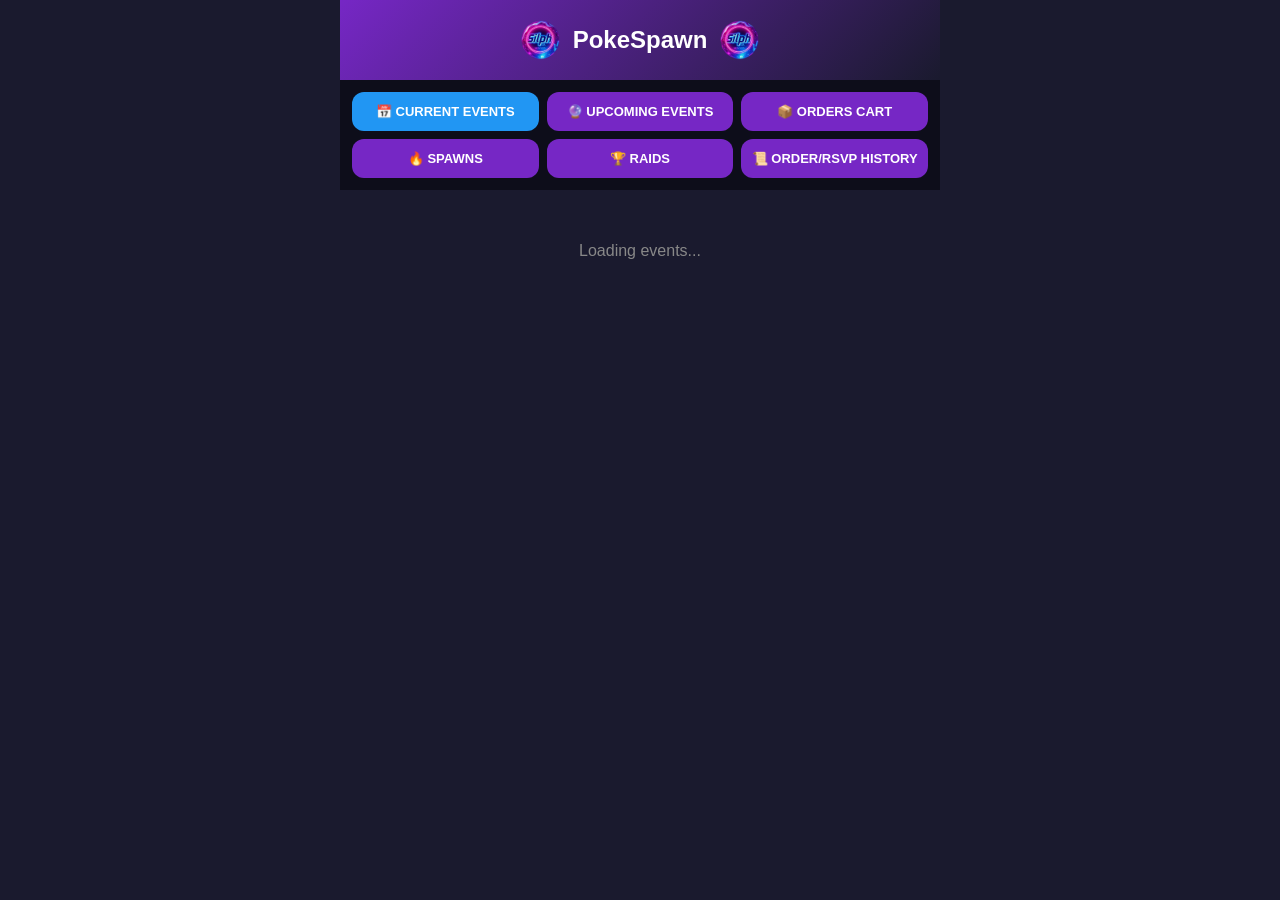
==== current.html @ c2085d70 "Update current.html" ====
<!DOCTYPE html>
<html lang="en">
<head>
    <meta charset="UTF-8">
    <meta name="viewport" content="width=device-width, initial-scale=1.0, viewport-fit=cover">
    <meta name="theme-color" content="#7627C5">
    <meta name="apple-mobile-web-app-capable" content="yes">
    <meta name="apple-mobile-web-app-status-bar-style" content="black-translucent">
    <meta name="apple-mobile-web-app-title" content="PokeSpawn">
    <link rel="manifest" href="manifest.json">
    <link rel="apple-touch-icon" href="icons/icon-192.png">
    <title>PokeSpawn - Current Events</title>
    <link rel="stylesheet" href="styles.css">
</head>
<body>
    <div class="app-container">
        <div class="header">
            <div class="logo-area">
                <img src="images/silphco.png" class="header-icon left-icon" alt="SilphCo">
                <span class="logo-text">PokeSpawn</span>
                <img src="images/silphco.png" class="header-icon right-icon" alt="SilphCo">
            </div>
        </div>

        <div class="tabs">
            <div class="tab-row">
                <a href="current.html" class="tab-btn active">📅 CURRENT EVENTS</a>
                <a href="upcoming.html" class="tab-btn">🔮 UPCOMING EVENTS</a>
                <a href="orders.html" class="tab-btn">📦 ORDERS CART</a>
            </div>
            <div class="tab-row">
                <a href="spawns.html" class="tab-btn">🔥 SPAWNS</a>
                <a href="raids.html" class="tab-btn">🏆 RAIDS</a>
                <a href="history.html" class="tab-btn">📜 ORDER/RSVP HISTORY</a>
            </div>
        </div>

        <div class="content">
            <div id="currentEventsList" class="list-container">
                <div class="loading">Loading events...</div>
            </div>
        </div>
    </div>

    <div id="orderModal" class="modal">
        <div class="modal-content">
            <div class="modal-header">
                <h2 id="modalTitle">Order</h2>
                <button class="modal-close" onclick="closeModal()">✕</button>
            </div>
            <div class="modal-body" id="modalBody"></div>
            <div class="modal-footer" id="modalFooter"></div>
        </div>
    </div>

    <div id="loadingModal" class="modal" style="display:none">
        <div class="modal-content loading-modal">
            <div class="loading-spinner"></div>
            <p id="loadingMessage">Processing...</p>
        </div>
    </div>

    <script src="script.js"></script>
    <script>
        loadEvents();
        loadCart();
        
        window.closeModal = closeModal;
    </script>
</body>
</html>
---- styles.css ----
* {
    margin: 0;
    padding: 0;
    box-sizing: border-box;
}

body {
    font-family: -apple-system, BlinkMacSystemFont, 'Segoe UI', Roboto, Helvetica, Arial, sans-serif;
    background: #1a1a2e;
    color: #fff;
}

.app-container {
    max-width: 600px;
    margin: 0 auto;
    background: #1a1a2e;
    min-height: 100vh;
    padding-bottom: 20px;
}

/* Header */
.header {
    background: linear-gradient(135deg, #7627C5, #1a1a2e);
    padding: 20px;
    text-align: center;
}

.logo-text {
    font-size: 24px;
    font-weight: bold;
    display: block;
}

.silph {
    font-size: 12px;
    opacity: 0.8;
}

.logo-area {
    display: flex;
    align-items: center;
    justify-content: center;
    gap: 12px;
    flex-wrap: wrap;
}

.header-icon {
    width: 40px;
    height: 40px;
    object-fit: contain;
}

/* Tabs */
.tabs {
    background: #0d0d1a;
    padding: 12px;
}

.tab-row {
    display: flex;
    gap: 8px;
    margin-bottom: 8px;
}

.tab-row:last-child {
    margin-bottom: 0;
}

.tab-btn {
    flex: 1;
    padding: 12px 4px;
    background: #7627C5;
    border: none;
    color: white;
    font-size: 13px;
    font-weight: bold;
    border-radius: 12px;
    cursor: pointer;
    transition: all 0.2s;
    text-decoration: none;
    text-align: center;
    display: block;
}

.tab-btn.active {
    background: #2196F3;
}

/* History Tab */
.history-section {
    background: #0d0d1a;
    border-radius: 16px;
    padding: 16px;
}

.history-search {
    display: flex;
    flex-direction: column;
    gap: 12px;
    margin-bottom: 20px;
}

.history-search input {
    padding: 12px;
    border-radius: 12px;
    border: none;
    background: #2a2a3e;
    color: white;
}

.search-history-btn {
    padding: 12px;
    background: #2196F3;
    border: none;
    border-radius: 12px;
    color: white;
    font-weight: bold;
    cursor: pointer;
}

.history-title {
    font-size: 16px;
    font-weight: bold;
    margin: 16px 0 12px 0;
    padding-bottom: 8px;
    border-bottom: 1px solid #333;
}

.order-history-item, .rsvp-history-item {
    background: #1a1a2e;
    border-radius: 10px;
    padding: 12px;
    margin-bottom: 8px;
    cursor: pointer;
}

.order-history-header {
    display: flex;
    justify-content: space-between;
    margin-bottom: 8px;
}

.order-id {
    color: #FFA500;
    font-weight: bold;
    font-size: 12px;
}

.order-total {
    color: #4CAF50;
    font-weight: bold;
}

.order-details {
    font-size: 11px;
    color: #aaa;
    margin-bottom: 4px;
}

.order-status {
    font-size: 11px;
    font-weight: bold;
}

.status-paid { color: #4CAF50; }
.status-pending { color: #FFA500; }

.rsvp-event-name {
    font-weight: bold;
    font-size: 13px;
    color: #2196F3;
    cursor: pointer;
}

.rsvp-event-date {
    font-size: 11px;
    color: #aaa;
    margin-top: 4px;
}

.empty-history {
    text-align: center;
    padding: 40px;
    color: #888;
}

/* Content */
.content {
    padding: 12px;
}

.tab-content {
    display: none;
}

.tab-content.active {
    display: block;
}

/* Search & Filters */
.search-bar input {
    width: 100%;
    padding: 12px;
    border-radius: 25px;
    border: none;
    background: #2a2a3e;
    color: white;
    font-size: 14px;
    margin-bottom: 12px;
}

.filter-bar {
    display: flex;
    gap: 8px;
    margin-bottom: 16px;
    flex-wrap: wrap;
}

.filter-chip {
    padding: 8px 16px;
    background: #2a2a3e;
    border: none;
    color: white;
    border-radius: 25px;
    font-size: 12px;
    cursor: pointer;
}

.filter-chip.active {
    background: #7627C5;
}

/* Debut Banner */
.debut-banner {
    background: linear-gradient(135deg, #2a1a3e, #1a1a2e);
    border-radius: 16px;
    margin-bottom: 16px;
    border: 1px solid #FFA500;
}

.debut-content {
    padding: 12px;
    text-align: center;
}

.debut-title {
    font-size: 14px;
    font-weight: bold;
    color: #FFA500;
    margin-bottom: 4px;
}

.debut-event-name {
    font-size: 16px;
    font-weight: bold;
    color: #03DAC5;
    margin-bottom: 4px;
}

.debut-countdown {
    font-size: 12px;
    color: #fff;
    margin-bottom: 12px;
}

.debut-buttons {
    display: flex;
    gap: 8px;
    justify-content: center;
}

.debut-btn {
    padding: 8px 16px;
    border: none;
    border-radius: 20px;
    font-size: 12px;
    font-weight: bold;
    cursor: pointer;
}

.view-debuts {
    background: #7627C5;
    color: white;
}

.view-event {
    background: #2196F3;
    color: white;
}

/* Event Card with Image */
.event-card-with-img {
    background: #2a2a3e;
    border-radius: 16px;
    padding: 12px;
    margin-bottom: 10px;
    display: flex;
    gap: 12px;
    align-items: center;
}

.event-card-with-img img {
    width: 60px;
    height: 60px;
    border-radius: 12px;
    background: white;
    padding: 4px;
    object-fit: contain;
}

.event-info {
    flex: 1;
}

.event-name {
    font-weight: bold;
    font-size: 14px;
    margin-bottom: 4px;
    color: white;
}

.event-heading {
    font-size: 11px;
    color: #FFA500;
    margin-bottom: 4px;
}

.event-time {
    font-size: 10px;
    color: #aaa;
    line-height: 1.4;
}

.event-buttons {
    display: flex;
    flex-direction: column;
    gap: 6px;
}

.event-view-btn, .event-rsvp-btn {
    padding: 6px 12px;
    border: none;
    border-radius: 20px;
    color: white;
    font-size: 11px;
    cursor: pointer;
}

.event-view-btn {
    background: #2196F3;
}

.event-rsvp-btn {
    background: #4CAF50;
}

.event-emoji {
    width: 60px;
    height: 60px;
    border-radius: 12px;
    background: #7627C5;
    display: flex;
    align-items: center;
    justify-content: center;
    font-size: 36px;
    flex-shrink: 0;
}

/* Pokémon Card */
.pokemon-card {
    background: #2a2a3e;
    border-radius: 12px;
    padding: 12px;
    display: flex;
    align-items: center;
    gap: 12px;
    margin-bottom: 8px;
    cursor: pointer;
    transition: transform 0.1s;
}

.pokemon-card:active {
    transform: scale(0.99);
}

.pokemon-card img {
    width: 50px;
    height: 50px;
    object-fit: contain;
}

.pokemon-info {
    flex: 1;
}

.pokemon-name {
    font-weight: bold;
    font-size: 15px;
    margin-bottom: 4px;
}

.pokemon-tags {
    display: flex;
    flex-wrap: wrap;
    gap: 4px;
    margin-bottom: 4px;
}

.pokemon-tag {
    font-size: 9px;
    padding: 2px 6px;
    border-radius: 10px;
    font-weight: bold;
    display: inline-block;
}

.tag-regional {
    background: #2196F3;
    color: white;
}

.tag-great {
    background: #4CAF50;
    color: white;
}

.tag-ultra {
    background: #FF9800;
    color: white;
}

.tag-master {
    background: #9C27B0;
    color: white;
}

.tag-premier {
    background: #E91E63;
    color: white;
}

.tag-ultra-premier {
    background: #00BCD4;
    color: white;
}

.pokemon-details {
    font-size: 11px;
    color: #aaa;
}

.pokemon-details {
    color: #FFD700;
    font-weight: bold;
}

.shiny-rate {
    color: #FFD700;
    font-weight: bold;
}

.spawn-badge {
    font-size: 10px;
    padding: 2px 8px;
    border-radius: 12px;
    margin-left: 8px;
    display: inline-block;
}

.badge-heavy { background: #F44336; }
.badge-medium { background: #FF9800; }
.badge-low { background: #4CAF50; }
.badge-minimal { background: #2196F3; }
.badge-nope { background: #757575; }

.order-btn {
    background: #4CAF50;
    border: none;
    padding: 6px 12px;
    border-radius: 20px;
    color: white;
    font-weight: bold;
    cursor: pointer;
    font-size: 12px;
}

/* Raid Card */
.raid-header {
    background: #0d0d1a;
    padding: 10px 12px;
    margin: 16px 0 8px 0;
    border-left: 4px solid #FFC107;
}

.raid-header h4 {
    color: #FFC107;
    font-size: 13px;
    font-weight: bold;
    margin: 0;
}

.raids-grid {
    display: flex;
    flex-wrap: wrap;
    gap: 10px;
}

.raid-card {
    background: #2a2a3e;
    border-radius: 12px;
    padding: 10px;
    text-align: center;
    width: 85px;
    cursor: pointer;
    transition: transform 0.1s;
    position: relative;
}

.raid-card:active {
    transform: scale(0.98);
}

.raid-card img {
    width: 55px;
    height: 55px;
    object-fit: contain;
}

.raid-card span {
    font-size: 11px;
    display: block;
    margin-top: 5px;
}

.raid-image-container {
    position: relative;
    width: 55px;
    height: 55px;
    margin: 0 auto;
}

.raid-image-container img {
    width: 100%;
    height: 100%;
    object-fit: contain;
}

.shadow-underlay {
    position: absolute;
    top: 0;
    left: 0;
    width: 100%;
    height: 100%;
    background: radial-gradient(ellipse at 50% 50%, rgba(68, 0, 68, 0.6) 0%, transparent 70%);
    pointer-events: none;
    border-radius: 50%;
}

.dynamax-underlay {
    position: absolute;
    top: 0;
    left: 0;
    width: 100%;
    height: 100%;
    background: radial-gradient(ellipse at 50% 30%, rgba(255, 0, 0, 0.4) 0%, transparent 70%);
    pointer-events: none;
    border-radius: 50%;
}

/* Cart Section */
.cart-section, .coins-section, .other-requests-section {
    background: #0d0d1a;
    border-radius: 16px;
    padding: 16px;
    margin-bottom: 20px;
}

.cart-header {
    display: flex;
    justify-content: space-between;
    padding-bottom: 12px;
    border-bottom: 1px solid #333;
    margin-bottom: 12px;
    font-weight: bold;
}

.cart-item {
    background: #1a1a2e;
    border-radius: 10px;
    padding: 10px;
    margin-bottom: 8px;
}

.cart-item-info {
    display: flex;
    justify-content: space-between;
    margin-bottom: 8px;
}

.cart-item-name {
    font-size: 13px;
    font-weight: bold;
}

.cart-item-price {
    color: #4CAF50;
}

.cart-item-controls {
    display: flex;
    align-items: center;
    gap: 10px;
}

.qty-btn {
    width: 28px;
    height: 28px;
    border-radius: 14px;
    border: none;
    background: #7627C5;
    color: white;
    font-size: 16px;
    cursor: pointer;
}

.delete-btn {
    background: #F44336;
    border: none;
    padding: 4px 10px;
    border-radius: 14px;
    color: white;
    cursor: pointer;
    font-size: 11px;
}

.cart-total {
    text-align: right;
    font-size: 16px;
    font-weight: bold;
    margin: 12px 0;
    padding-top: 12px;
    border-top: 1px solid #333;
}

.empty-cart {
    text-align: center;
    padding: 20px;
    color: #888;
}

.checkout-btn {
    width: 100%;
    padding: 14px;
    background: #4CAF50;
    border: none;
    border-radius: 25px;
    color: white;
    font-weight: bold;
    font-size: 14px;
    cursor: pointer;
}

.section-title {
    font-weight: bold;
    margin-bottom: 12px;
    font-size: 14px;
}

.coin-buttons {
    display: flex;
    gap: 10px;
}

.coin-btn {
    flex: 1;
    padding: 12px;
    background: #7627C5;
    border: none;
    border-radius: 12px;
    color: white;
    font-weight: bold;
    cursor: pointer;
    font-size: 12px;
    line-height: 1.4;
}

.other-requests-section textarea {
    width: 100%;
    padding: 12px;
    border-radius: 12px;
    border: none;
    background: #2a2a3e;
    color: white;
    font-family: inherit;
    resize: vertical;
}

/* Contact Section */
.contact-section {
    background: #0d0d1a;
    border-radius: 16px;
    padding: 16px;
    text-align: center;
}

.contact-section h3 {
    margin-bottom: 12px;
    font-size: 16px;
}

.admin-buttons {
    display: flex;
    flex-direction: column;
    gap: 12px;
    margin: 16px 0;
}

.admin-btn {
    padding: 14px;
    border-radius: 12px;
    text-decoration: none;
    color: white;
    font-weight: bold;
    text-align: center;
    cursor: pointer;
    display: block;
}

.admin-btn.dan {
    background: #4CAF50;
}

.admin-btn.thomas {
    background: #FF9800;
}

.admin-btn.kingi {
    background: #2196F3;
    opacity: 0.6;
}

.admin-btn.kingi.disabled {
    cursor: not-allowed;
}

.facebook-info {
    font-size: 11px;
    color: #aaa;
    margin-top: 12px;
    text-align: center;
}

/* Modal */
.modal {
    display: none;
    position: fixed;
    top: 0;
    left: 0;
    width: 100%;
    height: 100%;
    background: rgba(0,0,0,0.95);
    z-index: 1000;
    justify-content: center;
    align-items: center;
}

.modal-content {
    background: #1a1a2e;
    border-radius: 20px;
    max-width: 400px;
    width: 90%;
    max-height: 80vh;
    overflow-y: auto;
}

.modal-header {
    display: flex;
    justify-content: space-between;
    align-items: center;
    padding: 16px;
    border-bottom: 1px solid #333;
}

.modal-close {
    background: none;
    border: none;
    color: white;
    font-size: 24px;
    cursor: pointer;
}

.modal-body {
    padding: 16px;
}

.modal-footer {
    padding: 16px;
    display: flex;
    gap: 12px;
    border-top: 1px solid #333;
}

/* Order Dialog */
.order-stats {
    background: #0d0d1a;
    padding: 12px;
    border-radius: 12px;
    margin-bottom: 16px;
    font-size: 13px;
}

.order-section {
    background: #0d0d1a;
    border-radius: 12px;
    padding: 12px;
    margin-bottom: 12px;
}

.quantity-selector {
    display: flex;
    align-items: center;
    gap: 12px;
    margin-top: 8px;
}

.qty-num {
    font-size: 18px;
    font-weight: bold;
    min-width: 40px;
    text-align: center;
}

.item-price {
    margin-left: auto;
    color: #4CAF50;
    font-weight: bold;
}

.raid-packs {
    display: flex;
    gap: 10px;
    justify-content: center;
    flex-wrap: wrap;
    margin-top: 8px;
}

.pack-btn {
    padding: 8px 12px;
    background: #7627C5;
    border: none;
    border-radius: 20px;
    color: white;
    font-weight: bold;
    cursor: pointer;
    font-size: 12px;
}

.admin-option {
    width: 100%;
    padding: 12px;
    margin-bottom: 10px;
    border: none;
    border-radius: 12px;
    color: white;
    font-weight: bold;
    cursor: pointer;
}

.admin-option.dan { background: #4CAF50; }
.admin-option.kingi { background: #2196F3; }
.admin-option.thomas { background: #FF9800; }

.payment-option {
    background: #0d0d1a;
    border-radius: 12px;
    padding: 12px;
    margin-bottom: 12px;
    text-align: center;
}

.payment-link {
    display: inline-block;
    margin-top: 8px;
    padding: 10px 20px;
    background: #0070BA;
    color: white;
    text-decoration: none;
    border-radius: 25px;
    font-weight: bold;
}

.copy-row {
    display: flex;
    align-items: center;
    justify-content: center;
    gap: 12px;
    margin: 10px 0;
}

.payment-username {
    font-size: 18px;
    font-weight: bold;
    background: #2a2a3e;
    padding: 8px 16px;
    border-radius: 8px;
    letter-spacing: 0.5px;
}

.copy-btn {
    background: #2196F3;
    border: none;
    padding: 8px 20px;
    border-radius: 8px;
    color: white;
    font-weight: bold;
    cursor: pointer;
}

.copy-btn:hover {
    background: #0b5e7e;
}

.rsvp-input {
    width: 100%;
    padding: 12px;
    margin-bottom: 12px;
    border-radius: 12px;
    border: none;
    background: #2a2a3e;
    color: white;
}

.disclaimer {
    font-size: 10px;
    color: #FFA500;
    text-align: center;
    margin-top: 12px;
}

.cancel-btn, .confirm-btn {
    flex: 1;
    padding: 12px;
    border: none;
    border-radius: 25px;
    color: white;
    font-weight: bold;
    cursor: pointer;
}

.cancel-btn { background: #F44336; }
.confirm-btn { background: #4CAF50; }

.loading {
    text-align: center;
    padding: 40px;
    color: #888;
}

.loading-modal {
    text-align: center;
    background: #1a1a2e;
}

.loading-spinner {
    width: 40px;
    height: 40px;
    border: 3px solid #333;
    border-top-color: #7627C5;
    border-radius: 50%;
    animation: spin 1s linear infinite;
    margin: 20px auto;
}

@keyframes spin {
    to { transform: rotate(360deg); }
}

.toast {
    position: fixed;
    bottom: 20px;
    left: 50%;
    transform: translateX(-50%);
    background: #4CAF50;
    color: white;
    padding: 10px 20px;
    border-radius: 25px;
    z-index: 1001;
    opacity: 0;
    transition: opacity 0.3s;
    pointer-events: none;
}
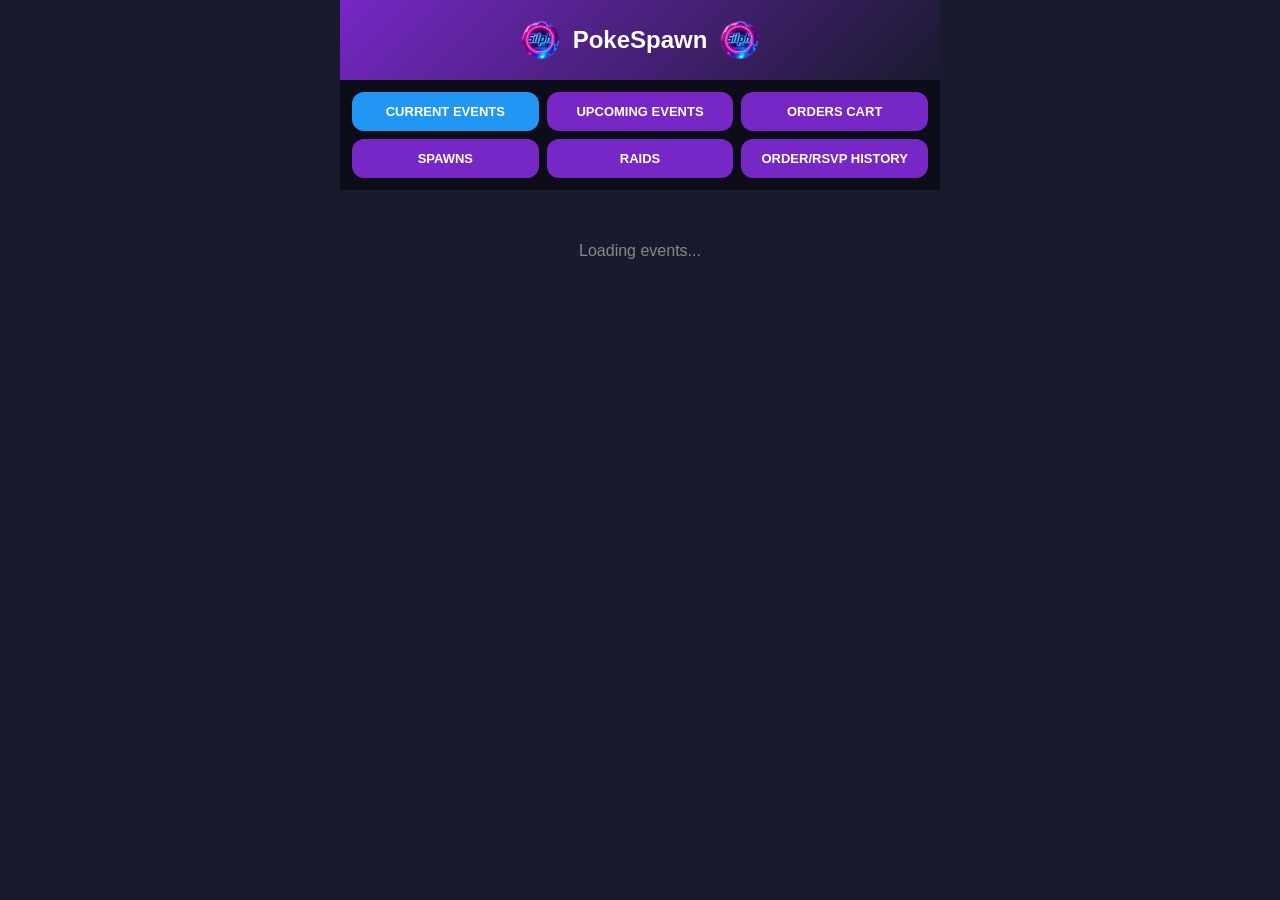
==== commit 4cc375e4: "Remove emojis from tab links in current.html" ====
--- a/current.html
+++ b/current.html
@@ -24,14 +24,14 @@
 
         <div class="tabs">
             <div class="tab-row">
-                <a href="current.html" class="tab-btn active">📅 CURRENT EVENTS</a>
-                <a href="upcoming.html" class="tab-btn">🔮 UPCOMING EVENTS</a>
-                <a href="orders.html" class="tab-btn">📦 ORDERS CART</a>
+                <a href="current.html" class="tab-btn active">CURRENT EVENTS</a>
+                <a href="upcoming.html" class="tab-btn">UPCOMING EVENTS</a>
+                <a href="orders.html" class="tab-btn">ORDERS CART</a>
             </div>
             <div class="tab-row">
-                <a href="spawns.html" class="tab-btn">🔥 SPAWNS</a>
-                <a href="raids.html" class="tab-btn">🏆 RAIDS</a>
-                <a href="history.html" class="tab-btn">📜 ORDER/RSVP HISTORY</a>
+                <a href="spawns.html" class="tab-btn">      SPAWNS</a>
+                <a href="raids.html" class="tab-btn">      RAIDS</a>
+                <a href="history.html" class="tab-btn">ORDER/RSVP HISTORY</a>
             </div>
         </div>
 
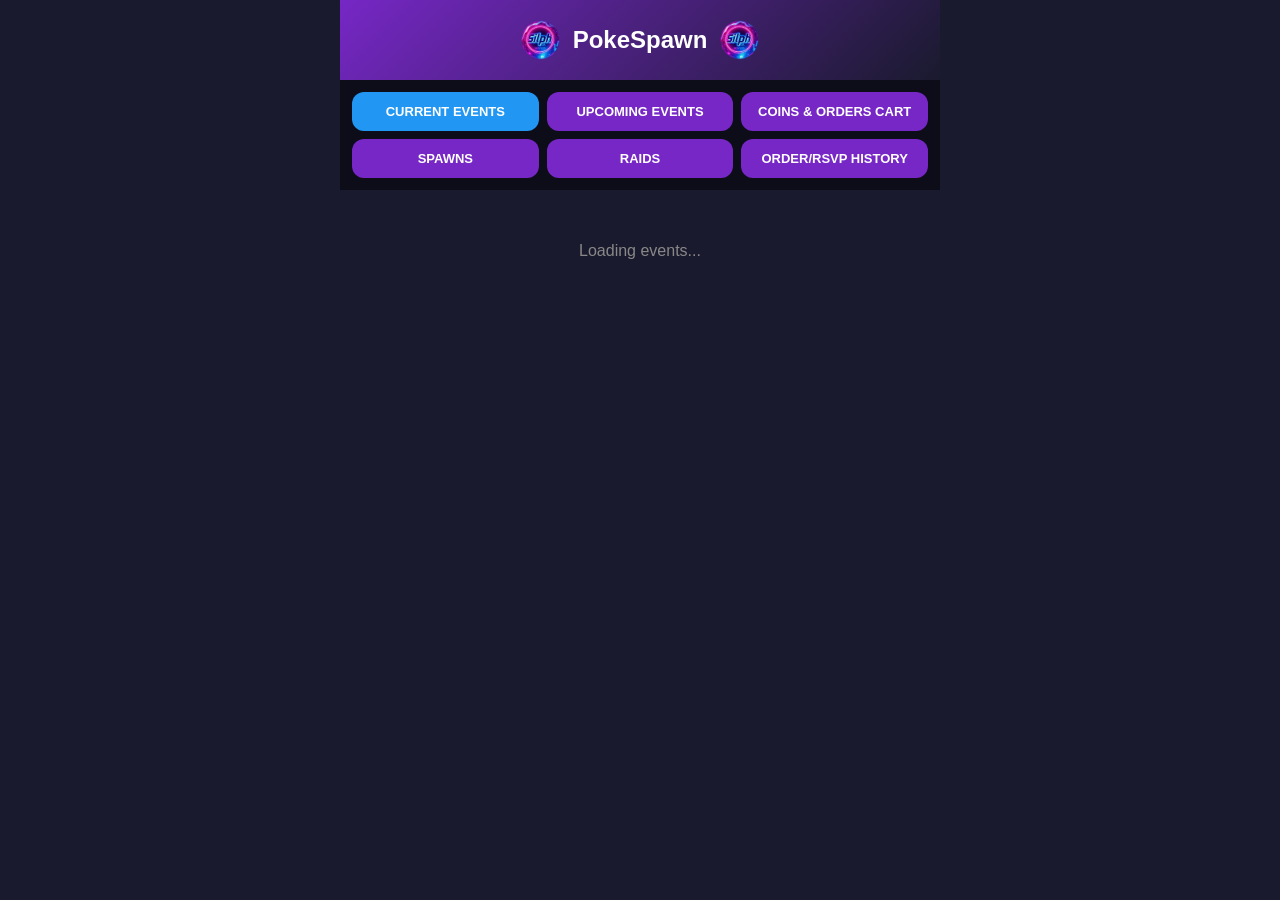
==== commit 8dd7ef61: "Update tab labels for orders and spawns sections" ====
--- a/current.html
+++ b/current.html
@@ -26,11 +26,11 @@
             <div class="tab-row">
                 <a href="current.html" class="tab-btn active">CURRENT EVENTS</a>
                 <a href="upcoming.html" class="tab-btn">UPCOMING EVENTS</a>
-                <a href="orders.html" class="tab-btn">ORDERS CART</a>
+                <a href="orders.html" class="tab-btn">COINS & ORDERS CART</a>
             </div>
             <div class="tab-row">
-                <a href="spawns.html" class="tab-btn">      SPAWNS</a>
-                <a href="raids.html" class="tab-btn">      RAIDS</a>
+                <a href="spawns.html" class="tab-btn">SPAWNS</a>
+                <a href="raids.html" class="tab-btn">RAIDS</a>
                 <a href="history.html" class="tab-btn">ORDER/RSVP HISTORY</a>
             </div>
         </div>
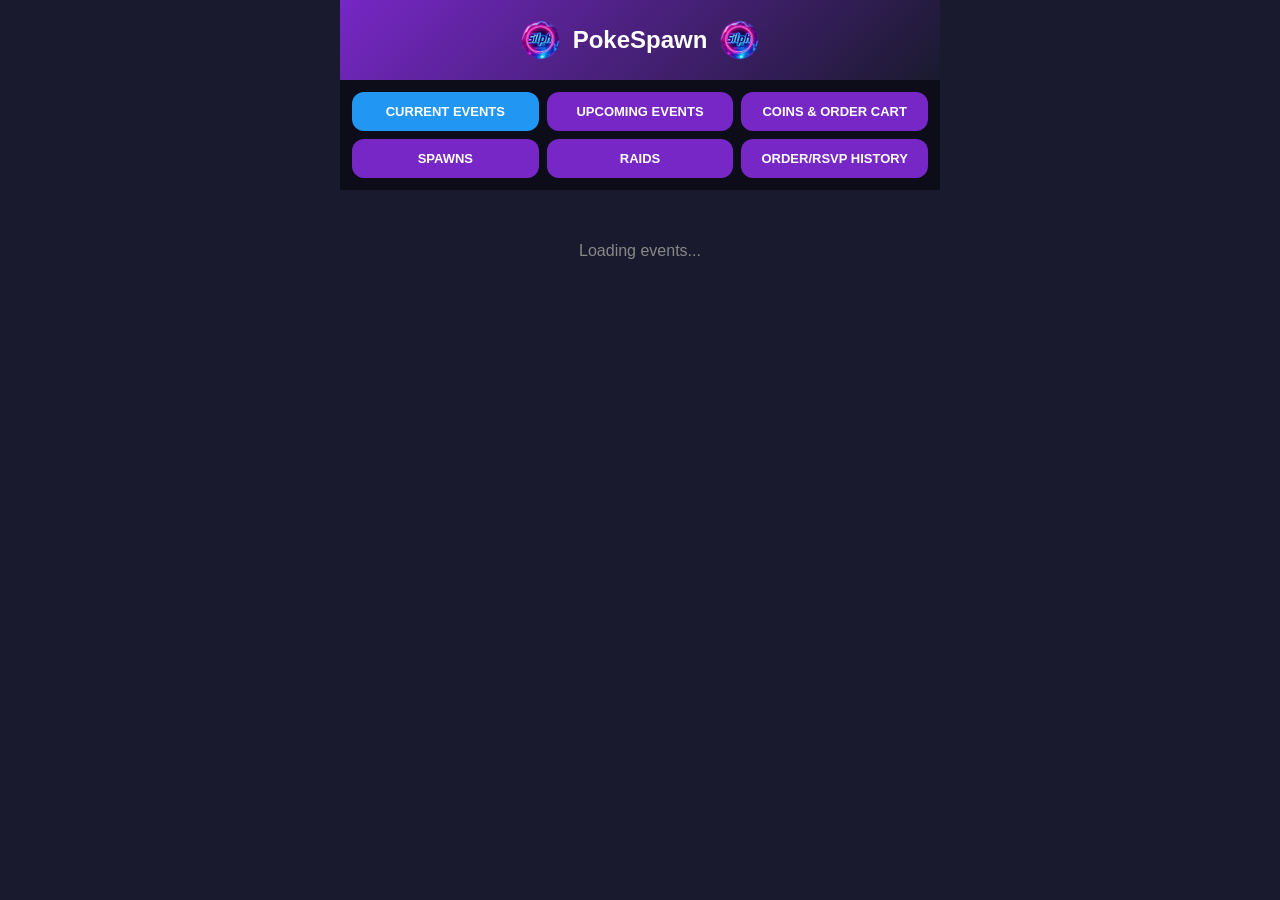
==== commit ae45eceb: "Fix typo in tab button text for orders" ====
--- a/current.html
+++ b/current.html
@@ -26,7 +26,7 @@
             <div class="tab-row">
                 <a href="current.html" class="tab-btn active">CURRENT EVENTS</a>
                 <a href="upcoming.html" class="tab-btn">UPCOMING EVENTS</a>
-                <a href="orders.html" class="tab-btn">COINS & ORDERS CART</a>
+                <a href="orders.html" class="tab-btn">COINS & ORDER CART</a>
             </div>
             <div class="tab-row">
                 <a href="spawns.html" class="tab-btn">SPAWNS</a>
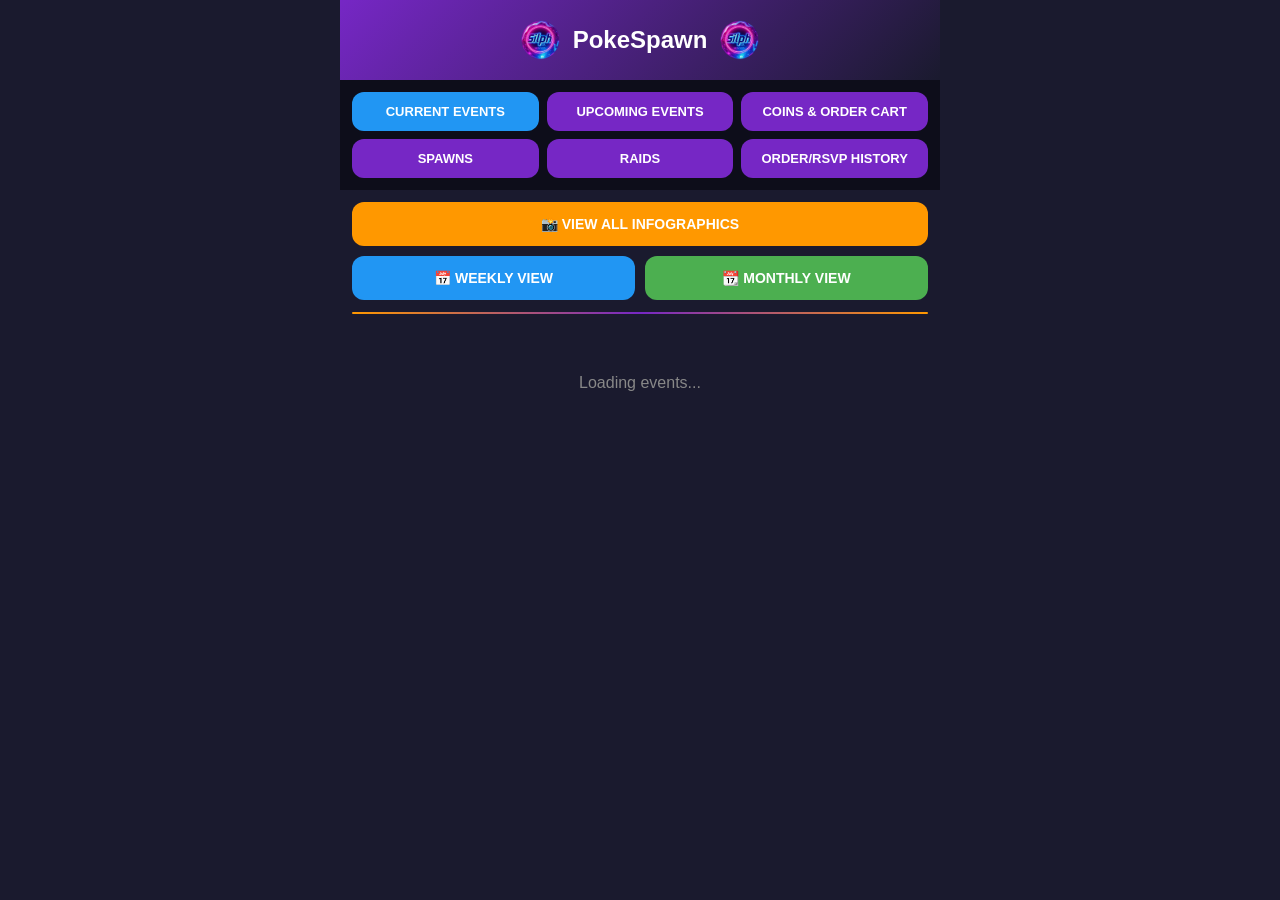
==== commit 15b3962c: "Add infographics header with view buttons" ====
--- a/current.html
+++ b/current.html
@@ -35,6 +35,16 @@
             </div>
         </div>
 
+        <!-- Infographics Header -->
+        <div class="infographics-header">
+            <button id="viewAllInfographicsBtn" class="infographics-btn view-all">📸 VIEW ALL INFOGRAPHICS</button>
+            <div class="infographics-row">
+                <button id="weeklyViewBtn" class="infographics-btn weekly">📅 WEEKLY VIEW</button>
+                <button id="monthlyViewBtn" class="infographics-btn monthly">📆 MONTHLY VIEW</button>
+            </div>
+            <div class="separator-line"></div>
+        </div>
+
         <div class="content">
             <div id="currentEventsList" class="list-container">
                 <div class="loading">Loading events...</div>
@@ -46,7 +56,6 @@
         <div class="modal-content">
             <div class="modal-header">
                 <h2 id="modalTitle">Order</h2>
-                <button class="modal-close" onclick="closeModal()">✕</button>
             </div>
             <div class="modal-body" id="modalBody"></div>
             <div class="modal-footer" id="modalFooter"></div>
--- a/styles.css
+++ b/styles.css
@@ -108,6 +108,16 @@
     color: white;
 }
 
+.history-disclaimer {
+    font-size: 11px;
+    color: #FFA500;
+    text-align: center;
+    padding: 8px;
+    background: #0d0d1a;
+    border-radius: 8px;
+    margin: 5px 0;
+}
+
 .search-history-btn {
     padding: 12px;
     background: #2196F3;
@@ -228,6 +238,123 @@
 
 .filter-chip.active {
     background: #7627C5;
+}
+
+/* Infographics Header */
+.infographics-header {
+    margin: 12px 12px 8px 12px;
+}
+
+.infographics-btn {
+    width: 100%;
+    padding: 14px;
+    border: none;
+    border-radius: 12px;
+    font-size: 14px;
+    font-weight: bold;
+    cursor: pointer;
+    transition: all 0.2s;
+    text-align: center;
+}
+
+.infographics-btn.view-all {
+    background: #FF9800;
+    color: white;
+    margin-bottom: 10px;
+}
+
+.infographics-btn.weekly {
+    background: #2196F3;
+    color: white;
+}
+
+.infographics-btn.monthly {
+    background: #4CAF50;
+    color: white;
+}
+
+.infographics-row {
+    display: flex;
+    gap: 10px;
+    margin-bottom: 12px;
+}
+
+.infographics-row .infographics-btn {
+    width: 50%;
+    margin-bottom: 0;
+}
+
+.separator-line {
+    height: 2px;
+    background: linear-gradient(90deg, #FF9800, #7627C5, #FF9800);
+    border-radius: 2px;
+    margin: 8px 0 4px 0;
+}
+
+/* Infographics Modal */
+.infographics-modal {
+    background: rgba(0,0,0,0.95);
+}
+
+.infographics-modal-content {
+    max-width: 90vw;
+    width: auto;
+    max-height: 90vh;
+    background: #1a1a2e;
+}
+
+.infographics-viewer {
+    display: flex;
+    justify-content: center;
+    align-items: center;
+    min-height: 60vh;
+}
+
+.infographics-image-container {
+    position: relative;
+    text-align: center;
+}
+
+.infographics-image {
+    max-width: 85vw;
+    max-height: 70vh;
+    object-fit: contain;
+    cursor: pointer;
+}
+
+.infographics-nav {
+    display: flex;
+    justify-content: center;
+    align-items: center;
+    gap: 30px;
+    margin-top: 20px;
+    padding: 10px;
+}
+
+.infographics-nav-btn {
+    background: #7627C5;
+    border: none;
+    color: white;
+    font-size: 24px;
+    padding: 10px 20px;
+    border-radius: 30px;
+    cursor: pointer;
+    transition: all 0.2s;
+}
+
+.infographics-nav-btn:hover:not(:disabled) {
+    background: #FF9800;
+}
+
+.infographics-nav-btn:disabled {
+    cursor: not-allowed;
+}
+
+.infographics-counter {
+    color: white;
+    font-size: 14px;
+    min-width: 80px;
+    text-align: center;
 }
 
 /* Debut Banner */
